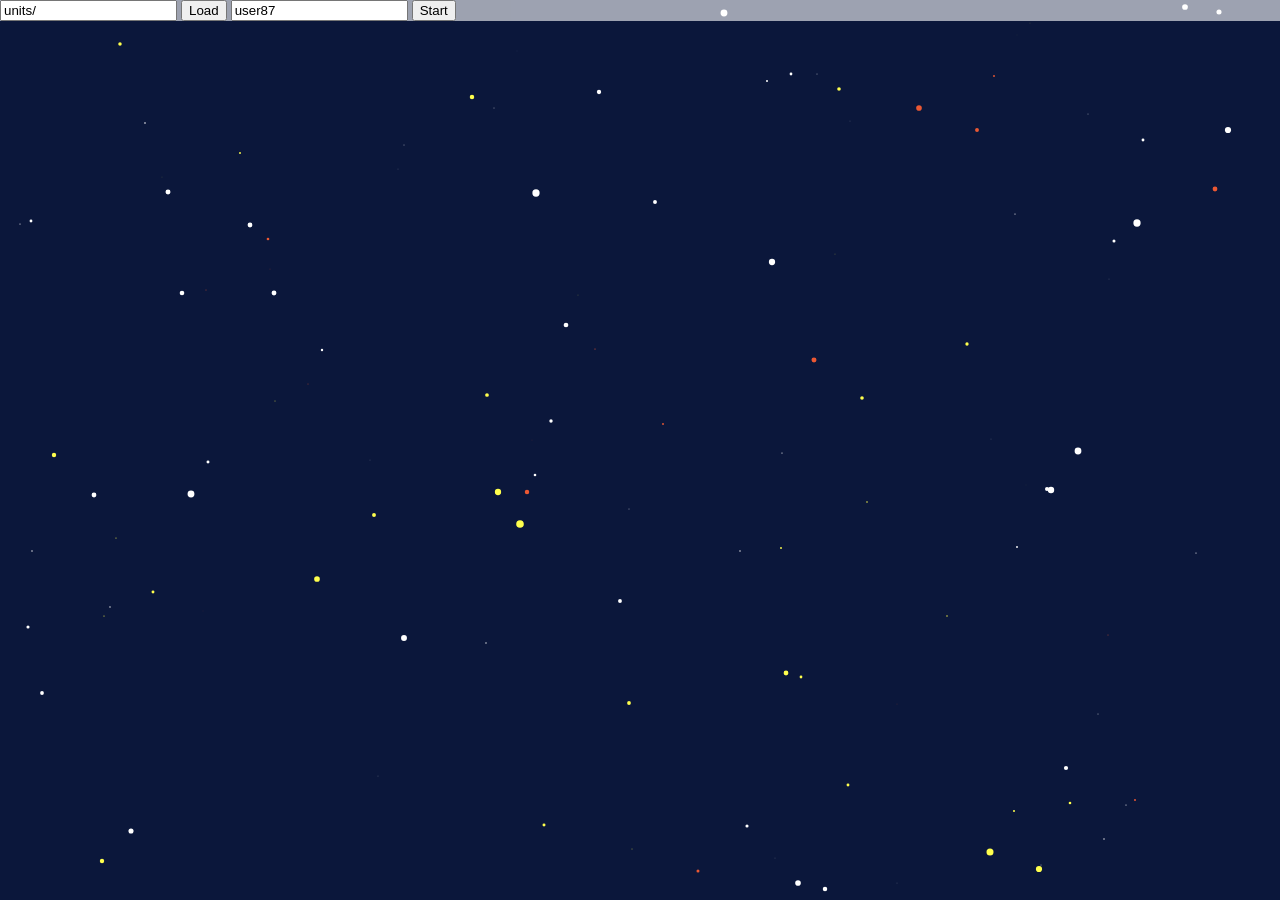
==== static/index.html @ 6df66c77 "window.on_units_loaded for when units scripts finsih loading Signed-off-by: John Andersen <johnander" ====
<!--
Application: dist-rts
File: Home page
Date: 8/6/15
Author: John Andersen
(c) Copyright 2015 All rights reserved
-->

<!DOCTYPE html>
<!--[if lt IE 7 ]><html class="ie ie6" lang="en" oncontextmenu="return false;" > <![endif]-->
<!--[if IE 7 ]><html class="ie ie7" lang="en" oncontextmenu="return false;" > <![endif]-->
<!--[if IE 8 ]><html class="ie ie8" lang="en" oncontextmenu="return false;" > <![endif]-->
<!--[if (gte IE 9)|!(IE)]><!--><html lang="en" oncontextmenu="return false;" > <!--<![endif]-->
<head>

	<!-- Basic Page Needs
  ================================================== -->
	<meta charset="utf-8">
	<title>dist-rts</title>
	<meta name="title" content="dist-rts">
	<meta name="description" content="Distributed Real Time Strategy Game">
	<meta name="author" content="John Andersen">

	<!-- Mobile Specific Metas
  ================================================== -->
		<meta http-equiv="Content-Type" content="text/html; charset=utf-8" />
		<meta name="viewport" content="width=device-width, initial-scale=1, maximum-scale=1">

	<!-- CSS
  ================================================== -->
	<!-- <link rel="stylesheet" href="http://code.jquery.com/mobile/1.4.2/jquery.mobile-1.4.2.min.css"> -->

	<!--[if lt IE 9]>
		<script src="http://html5shim.googlecode.com/svn/trunk/html5.js"></script>
	<![endif]-->

	<!-- Favicons
	================================================== -->
	<!-- <link rel="shortcut icon" href="images/favicon.ico"> -->
	<link rel="apple-touch-icon" href="images/apple-touch-icon.png">
	<link rel="apple-touch-icon" sizes="72x72" href="images/apple-touch-icon-72x72.png">
	<link rel="apple-touch-icon" sizes="114x114" href="images/apple-touch-icon-114x114.png">

	<!-- Scripts
	================================================== -->
	<script src="jquery.js"></script>
	<script src="api.js"></script>
	<script src="canvas.js" ></script>
	<script src="game.js" ></script>
	<script src="ui.js" ></script>
	<script src="sprite.js" ></script>
	<script src="stars.js" ></script>
	<script src="space.js" ></script>
	<script src="rts/unit.js" ></script>
	<script src="rts/camera.js" ></script>
	<script src="rts/mouse.js" ></script>
	<script src="rts/select.js" ></script>
	<script src="rts/structure.js" ></script>
	<script src="rts/player.js" ></script>

</head>

<div id="top_bar" style="
	position: fixed;
	top: 0;
	left: 0;
	width: 100%;
	min-height: 0px;
	z-index:99;
	background-color: rgba(255, 255, 255, 0.6);
	color: black;">
	<input id="unit_url" value="units/" ></input>
	<button onclick="load_units();" >Load</button>

	<input id="playername" value="user" ></input>
	<button onclick="add_and_control();" >Start</button>
</div>
<div id="bottom_bar" style="
	position: fixed;
	bottom: 0;
	left: 0;
	width: 100%;
	min-height: 0px;
	z-index:99;
	background-color: rgba(255, 255, 255, 0.6);
	color: black;">

</div>

<canvas id="game_canvas" ></canvas>

<script id="unit_scripts_include"></script>
<div id="unit_scripts"></div>

</html>
<script>
main_game = new space("game_canvas");
main_game.api_setup();
main_game.start();

document.getElementById('playername').value += Math.floor((Math.random() * 100) + 1);

function load_units() {
	var load_url = document.getElementById('unit_url').value;
	main_game.load_units(load_url);
}

function add_and_control() {
	load_units();
	var new_player = document.getElementById('playername').value;
	main_game.start_player(new_player);
}
</script>
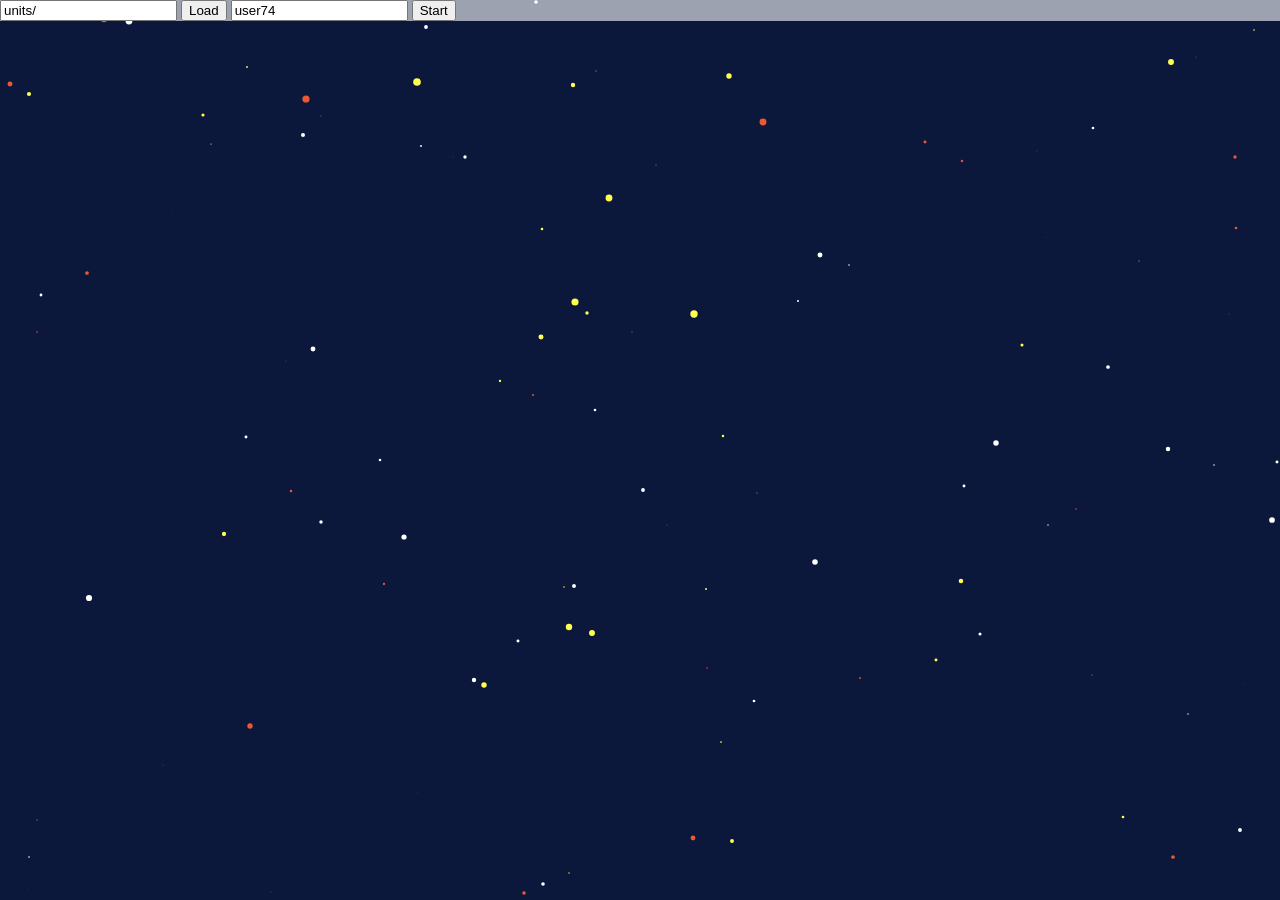
==== commit f8b662e7: "Select and set dest" ====
--- a/static/index.html
+++ b/static/index.html
@@ -43,6 +43,7 @@
 
 	<!-- Scripts
 	================================================== -->
+	<script src="extra.js"></script>
 	<script src="jquery.js"></script>
 	<script src="api.js"></script>
 	<script src="canvas.js" ></script>
@@ -53,7 +54,6 @@
 	<script src="space.js" ></script>
 	<script src="rts/unit.js" ></script>
 	<script src="rts/camera.js" ></script>
-	<script src="rts/mouse.js" ></script>
 	<script src="rts/select.js" ></script>
 	<script src="rts/structure.js" ></script>
 	<script src="rts/player.js" ></script>
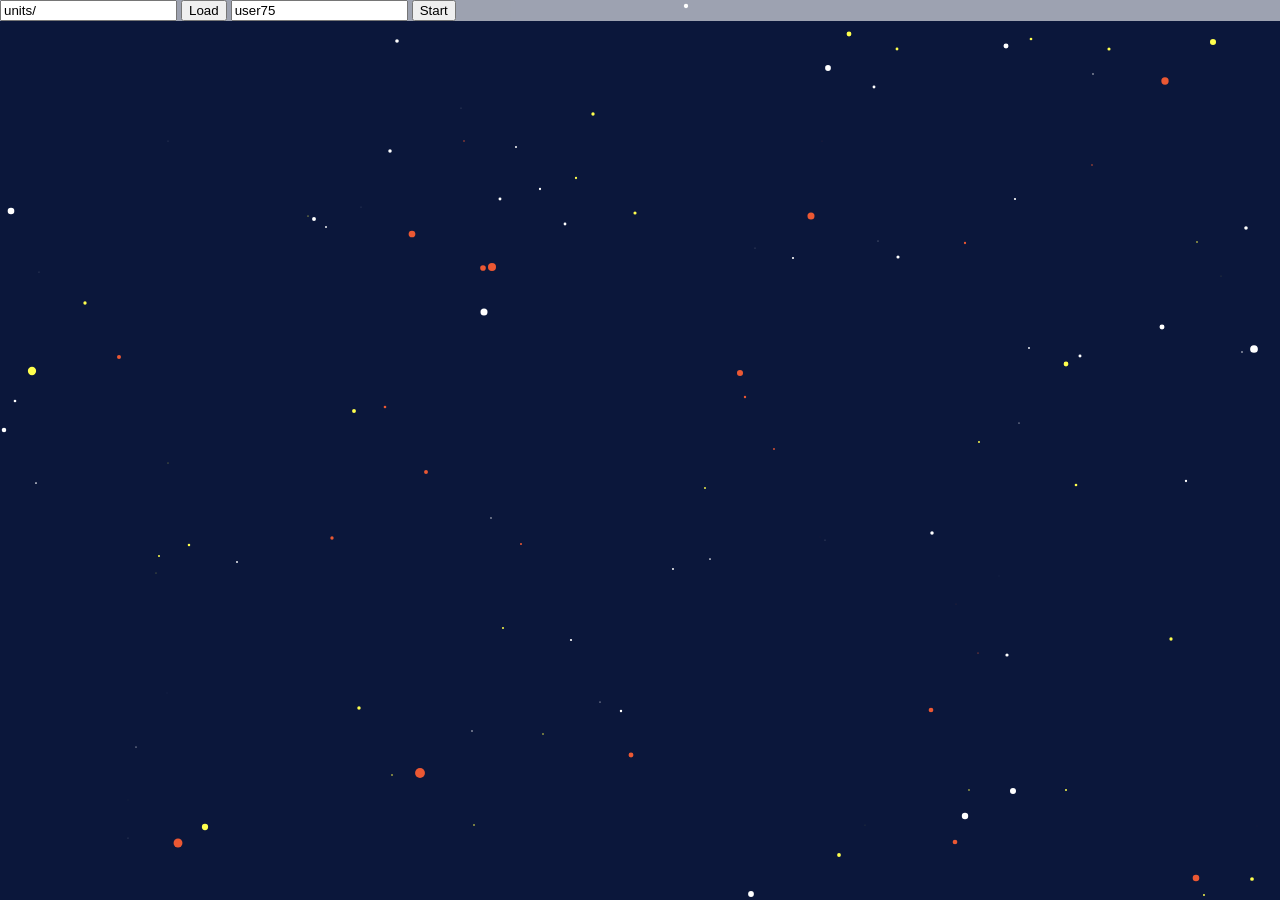
==== commit 6d7005cd: "units added" ====
--- a/static/index.html
+++ b/static/index.html
@@ -52,6 +52,7 @@
 	<script src="sprite.js" ></script>
 	<script src="stars.js" ></script>
 	<script src="space.js" ></script>
+	<script src="rts/controllable.js" ></script>
 	<script src="rts/unit.js" ></script>
 	<script src="rts/camera.js" ></script>
 	<script src="rts/select.js" ></script>
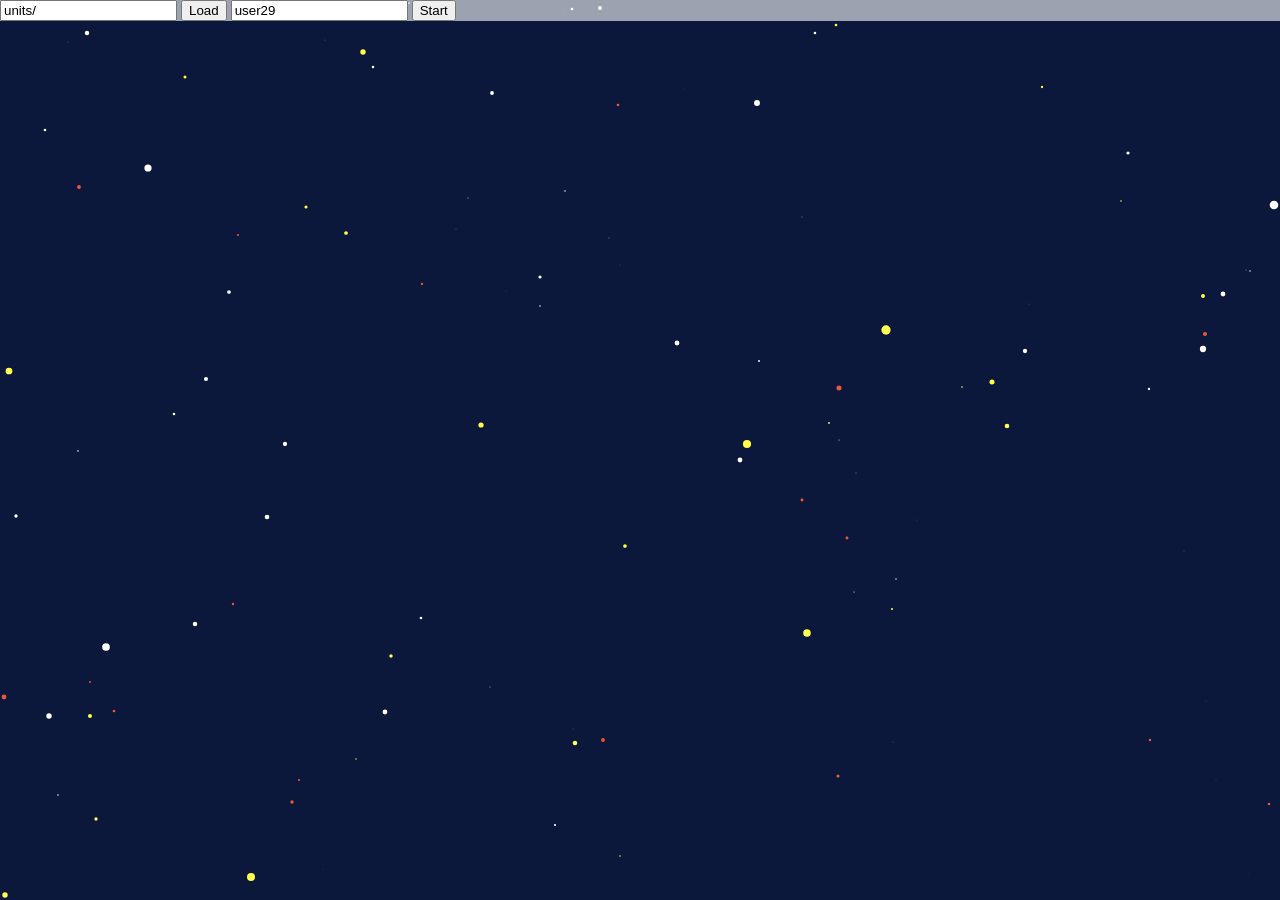
==== commit f06a2dbe: "Using angular Signed-off-by: John Andersen <johnandersenpdx@gmail.com>" ====
--- a/static/index.html
+++ b/static/index.html
@@ -43,8 +43,8 @@
 
 	<!-- Scripts
 	================================================== -->
+	<script src="bower_components/angular/angular.min.js"></script>
 	<script src="extra.js"></script>
-	<script src="jquery.js"></script>
 	<script src="api.js"></script>
 	<script src="canvas.js" ></script>
 	<script src="game.js" ></script>
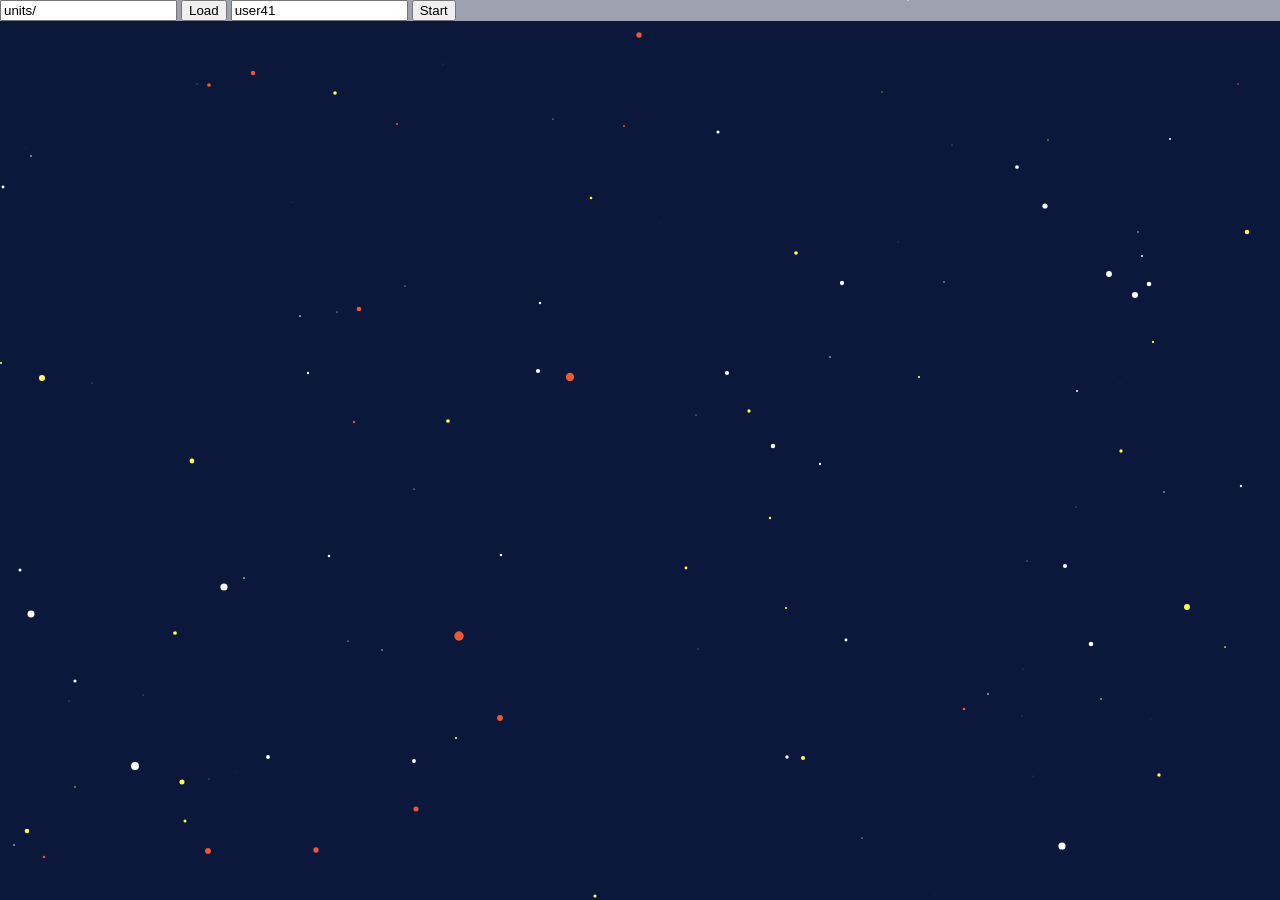
==== commit 5c750e33: "No dependencies Signed-off-by: John Andersen <johnandersenpdx@gmail.com>" ====
--- a/static/index.html
+++ b/static/index.html
@@ -43,7 +43,7 @@
 
 	<!-- Scripts
 	================================================== -->
-	<script src="bower_components/angular/angular.min.js"></script>
+	<script src="options.js"></script>
 	<script src="extra.js"></script>
 	<script src="api.js"></script>
 	<script src="canvas.js" ></script>
@@ -85,7 +85,6 @@
 	z-index:99;
 	background-color: rgba(255, 255, 255, 0.6);
 	color: black;">
-
 </div>
 
 <canvas id="game_canvas" ></canvas>
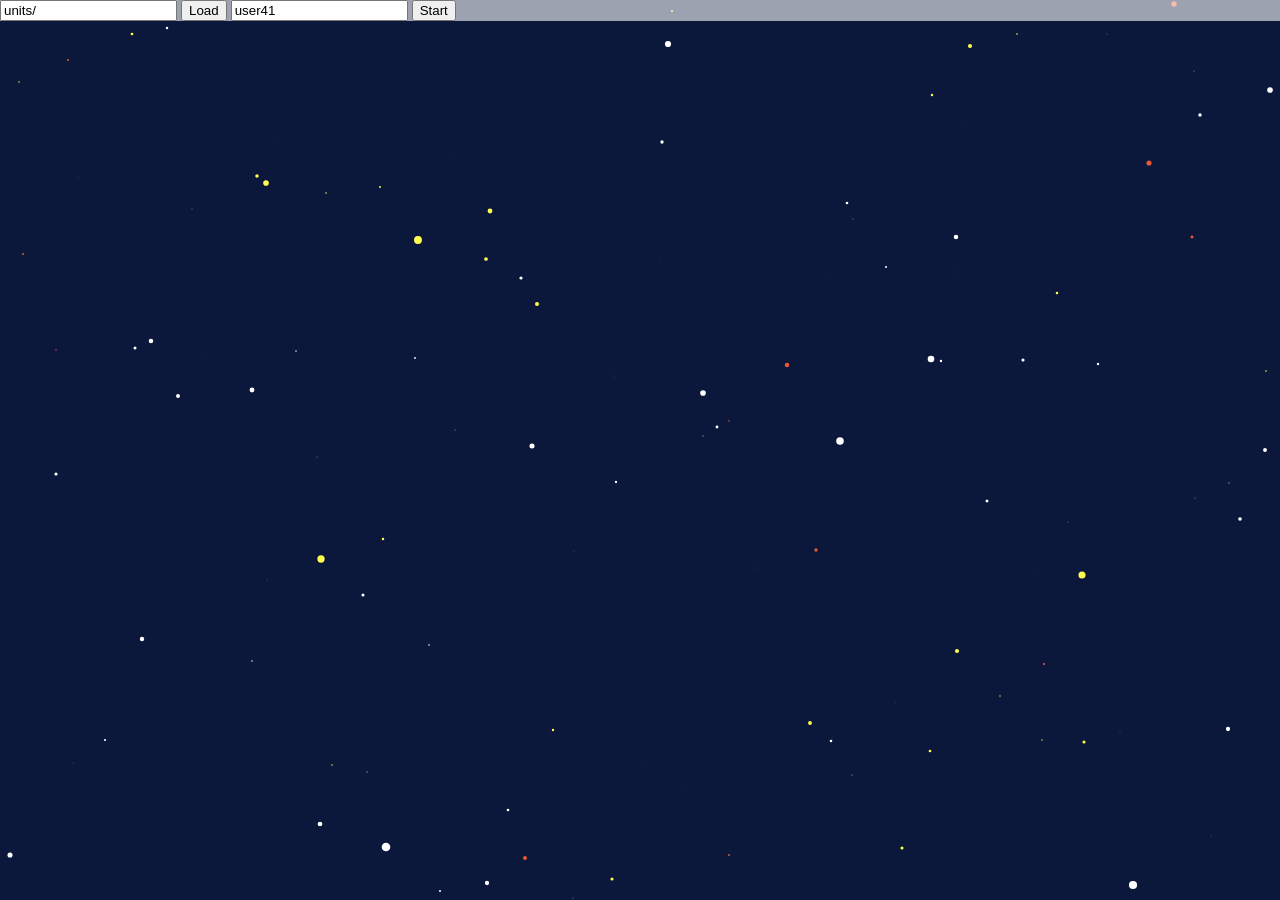
==== commit 1bb614a8: "Added options style Signed-off-by: John Andersen <johnandersenpdx@gmail.com>" ====
--- a/static/index.html
+++ b/static/index.html
@@ -28,6 +28,7 @@
 
 	<!-- CSS
   ================================================== -->
+	<link rel="stylesheet" href="style.css">
 	<!-- <link rel="stylesheet" href="http://code.jquery.com/mobile/1.4.2/jquery.mobile-1.4.2.min.css"> -->
 
 	<!--[if lt IE 9]>
@@ -61,30 +62,19 @@
 
 </head>
 
-<div id="top_bar" style="
-	position: fixed;
-	top: 0;
-	left: 0;
-	width: 100%;
-	min-height: 0px;
-	z-index:99;
-	background-color: rgba(255, 255, 255, 0.6);
-	color: black;">
+<div id="top_bar" class="bar" style="top: 0;">
 	<input id="unit_url" value="units/" ></input>
 	<button onclick="load_units();" >Load</button>
 
 	<input id="playername" value="user" ></input>
 	<button onclick="add_and_control();" >Start</button>
 </div>
-<div id="bottom_bar" style="
-	position: fixed;
-	bottom: 0;
-	left: 0;
-	width: 100%;
-	min-height: 0px;
-	z-index:99;
-	background-color: rgba(255, 255, 255, 0.6);
-	color: black;">
+
+<div id="bottom_bar" class="bar" style="bottom: 0;">
+	<div id="container" style="">
+	  <div id="bottom_bar_inner" style="overflow:hidden;">
+	  </div>
+	</div>
 </div>
 
 <canvas id="game_canvas" ></canvas>
--- a/static/style.css
+++ b/static/style.css
@@ -0,0 +1,22 @@
+.bar {
+  position: fixed;
+  left: 0;
+  width: 100%;
+  min-height: 0px;
+  z-index:99;
+  background-color: rgba(255, 255, 255, 0.6);
+  color: black;
+  overflow: auto;
+}
+
+.opt {
+  float: left;
+  width: 50px;
+  height: 50px;
+  overflow: hidden;
+}
+
+.opt.big {
+  width: 100px;
+  height: 100px;
+}
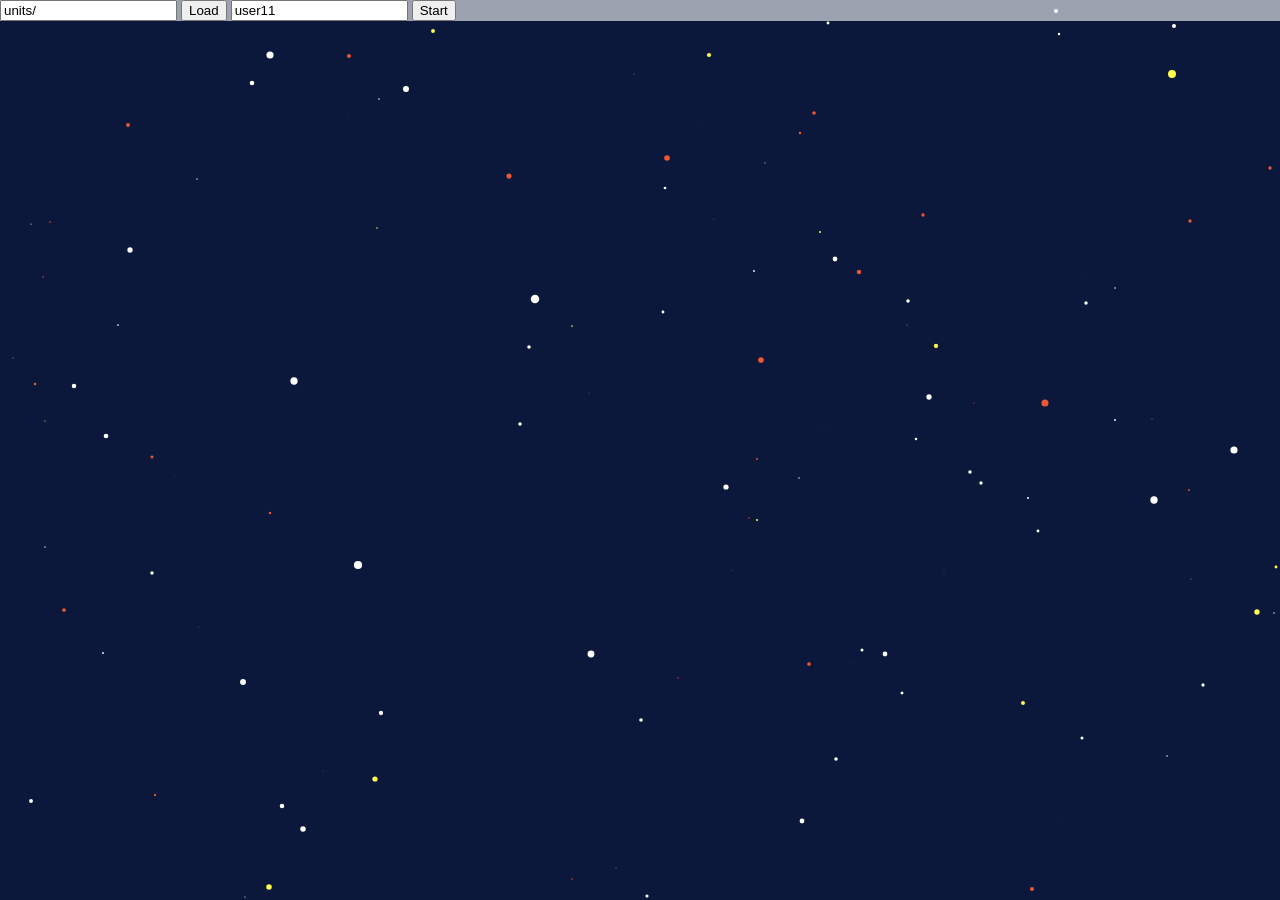
==== commit bdbba72f: "Option class working Signed-off-by: John Andersen <johnandersenpdx@gmail.com>" ====
--- a/static/index.html
+++ b/static/index.html
@@ -45,6 +45,7 @@
 	<!-- Scripts
 	================================================== -->
 	<script src="options.js"></script>
+	<script src="option.js"></script>
 	<script src="extra.js"></script>
 	<script src="api.js"></script>
 	<script src="canvas.js" ></script>
--- a/static/style.css
+++ b/static/style.css
@@ -20,3 +20,17 @@
   width: 100px;
   height: 100px;
 }
+
+.title {
+  font-weight: bold;
+  text-align: center;
+}
+
+.opt_img {
+  width:auto;
+  max-width:50%;
+  height:auto;
+  display: block;
+  margin-left: auto;
+  margin-right: auto;
+}
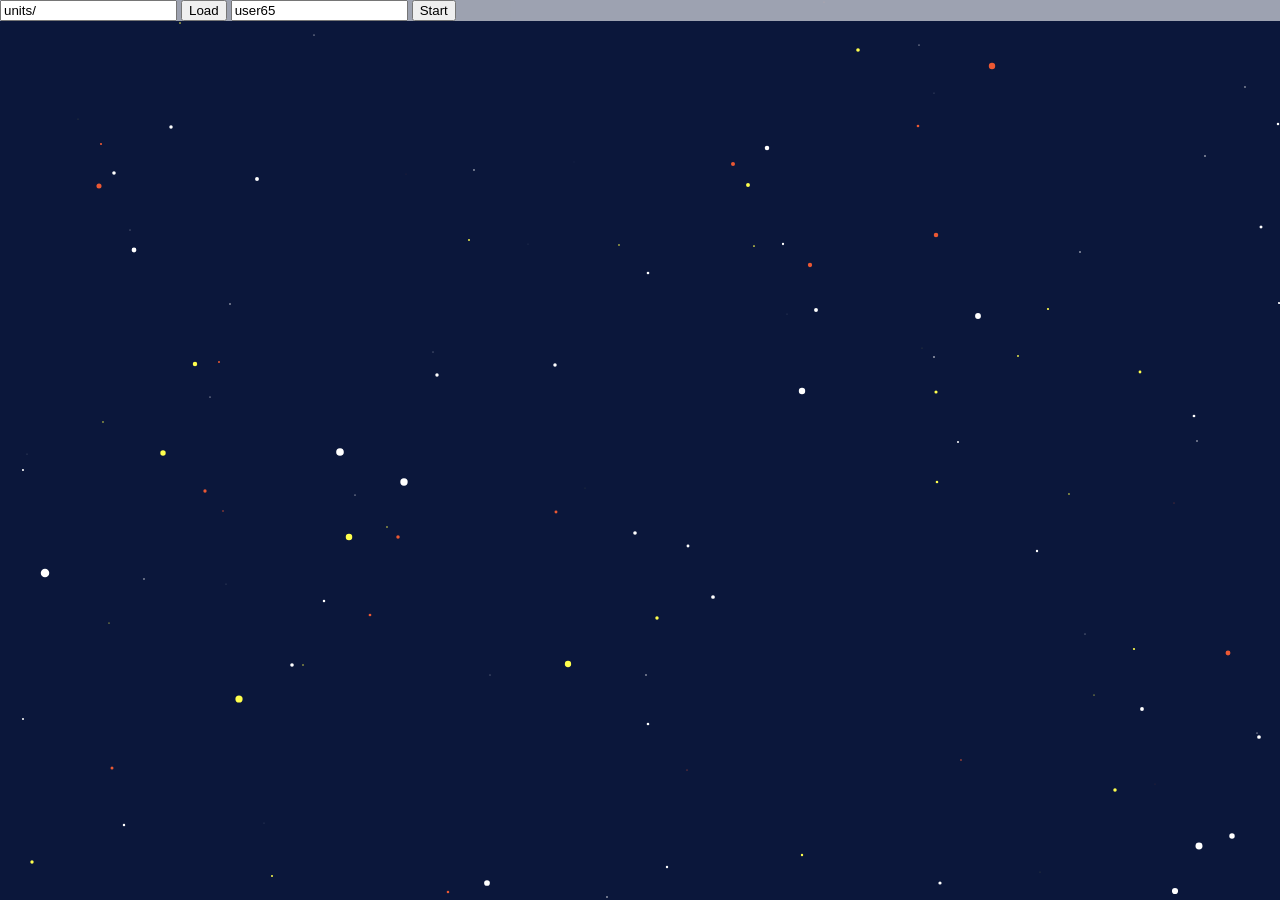
==== commit ab5f99e6: "Better unit loading Signed-off-by: John Andersen <johnandersenpdx@gmail.com>" ====
--- a/static/index.html
+++ b/static/index.html
@@ -46,6 +46,7 @@
 	================================================== -->
 	<script src="options.js"></script>
 	<script src="option.js"></script>
+	<script src="scripts.js"></script>
 	<script src="extra.js"></script>
 	<script src="api.js"></script>
 	<script src="canvas.js" ></script>
